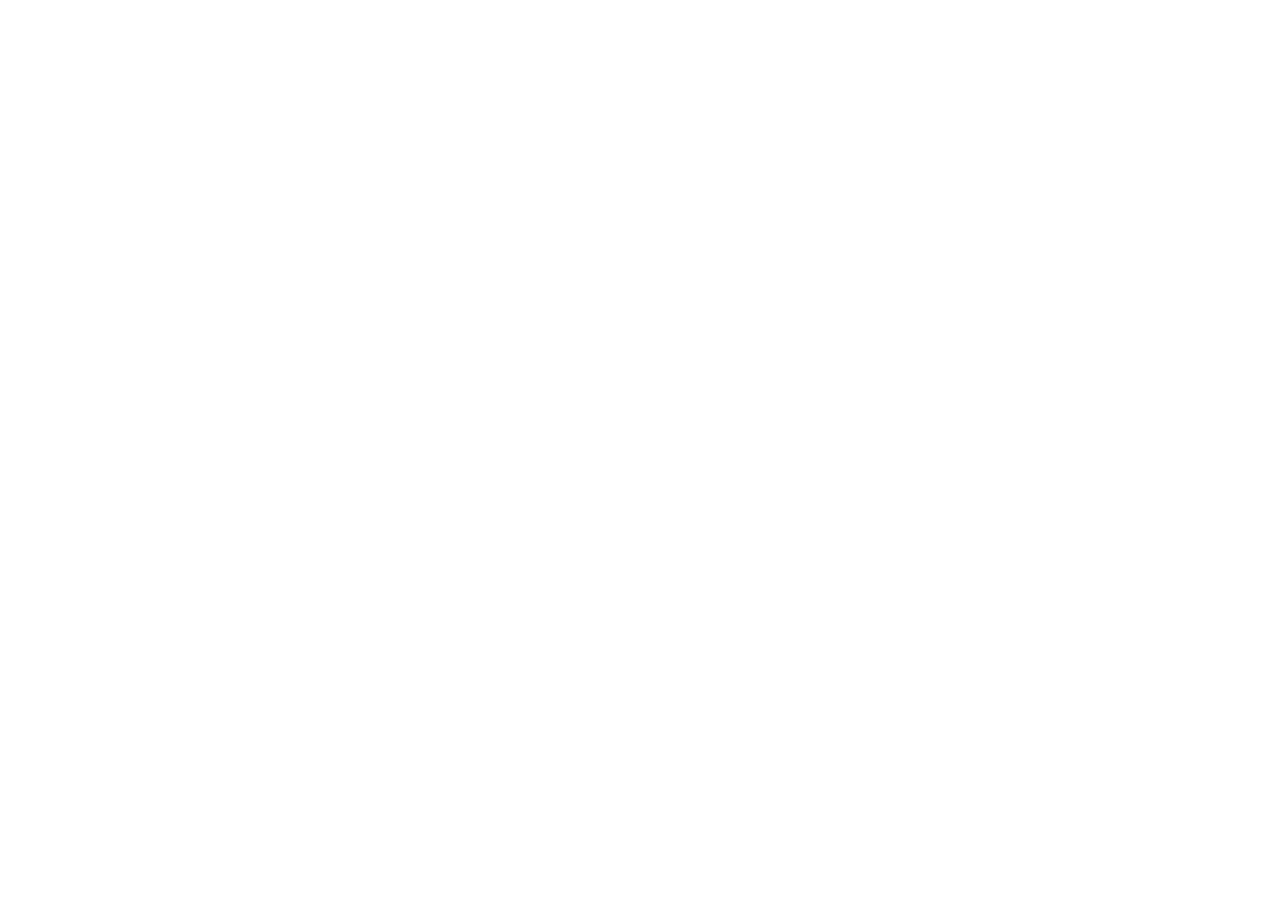
==== modelo.html @ 525de73e "pronto é quando esta no ar!" ====
<!DOCTYPE html>
<html lang="pt-br">

<head>
    <meta charset="UTF-8">

    <!-- TAG DO MEU SITE-->
    <meta name="viewport" content="width=device-width, initial-scale=1.0">
    <meta name="description" content="Esse é uma pagina modelo">
    <meta name="keywords" content="sites,web desenvolvimento backend">
    <meta name="author" content="Samuel Moysés">
    <title>HOME: Titulo Principal</title>

    <!-- ICONE DO MEU SITE-->
    <link rel="icon" href="https://cdn.saopaulofc.net/2022/09/bra_sp_sao-paulo_1985oficial.png" type="image/x-icon">

</head>

<body>
    <div> </div>
</body>

</html>
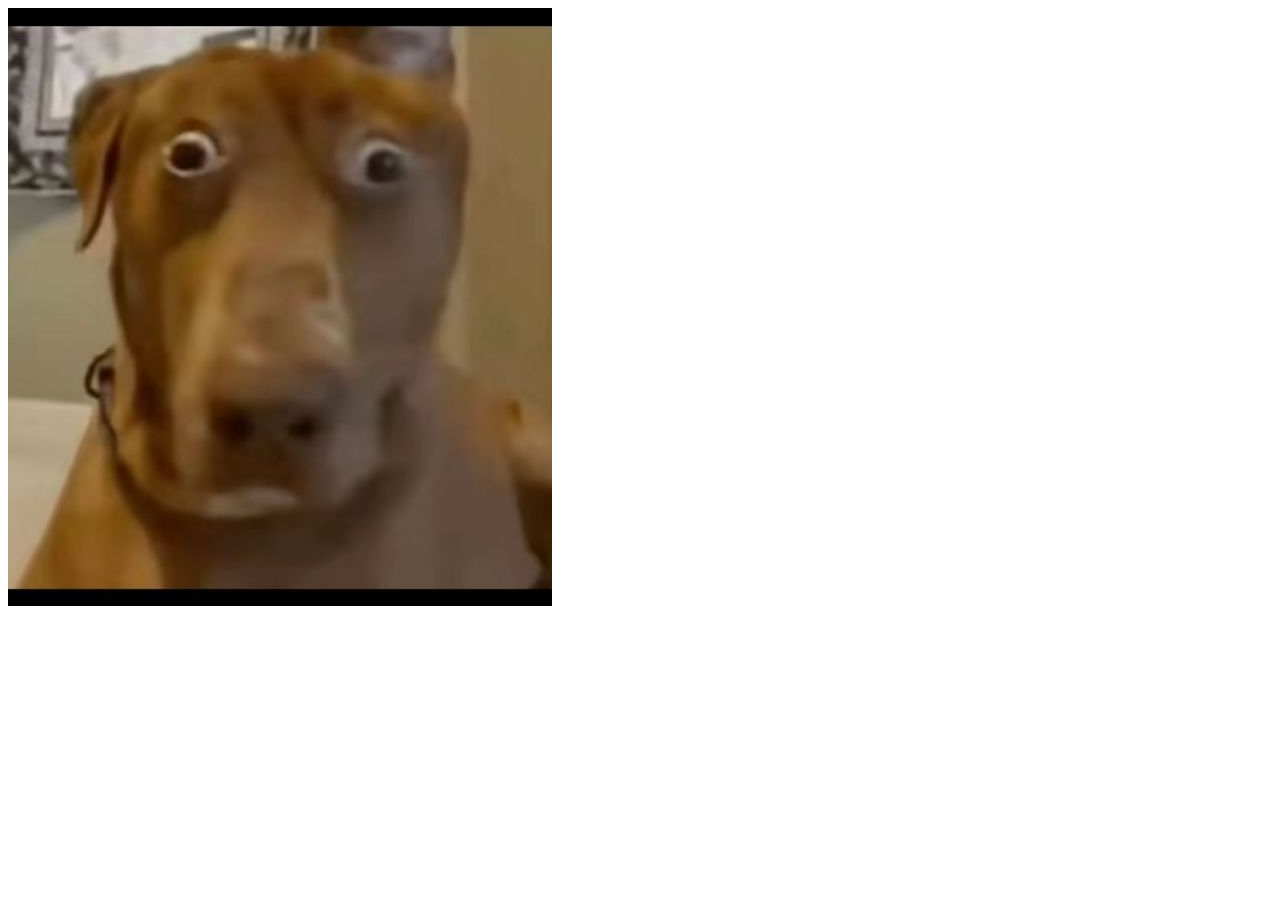
==== commit fa089074: "pronto para usar!" ====
--- a/modelo.html
+++ b/modelo.html
@@ -6,9 +6,16 @@
 
     <!-- TAG DO MEU SITE-->
     <meta name="viewport" content="width=device-width, initial-scale=1.0">
+
     <meta name="description" content="Esse é uma pagina modelo">
+
     <meta name="keywords" content="sites,web desenvolvimento backend">
+
     <meta name="author" content="Samuel Moysés">
+
+    <link rel="stylesheet" href="style.css">
+
+
     <title>HOME: Titulo Principal</title>
 
     <!-- ICONE DO MEU SITE-->
@@ -18,6 +25,7 @@
 
 <body>
     <div> </div>
+    <img src="/dog.jpg" alt="Cachorro">
 </body>
 
 </html>
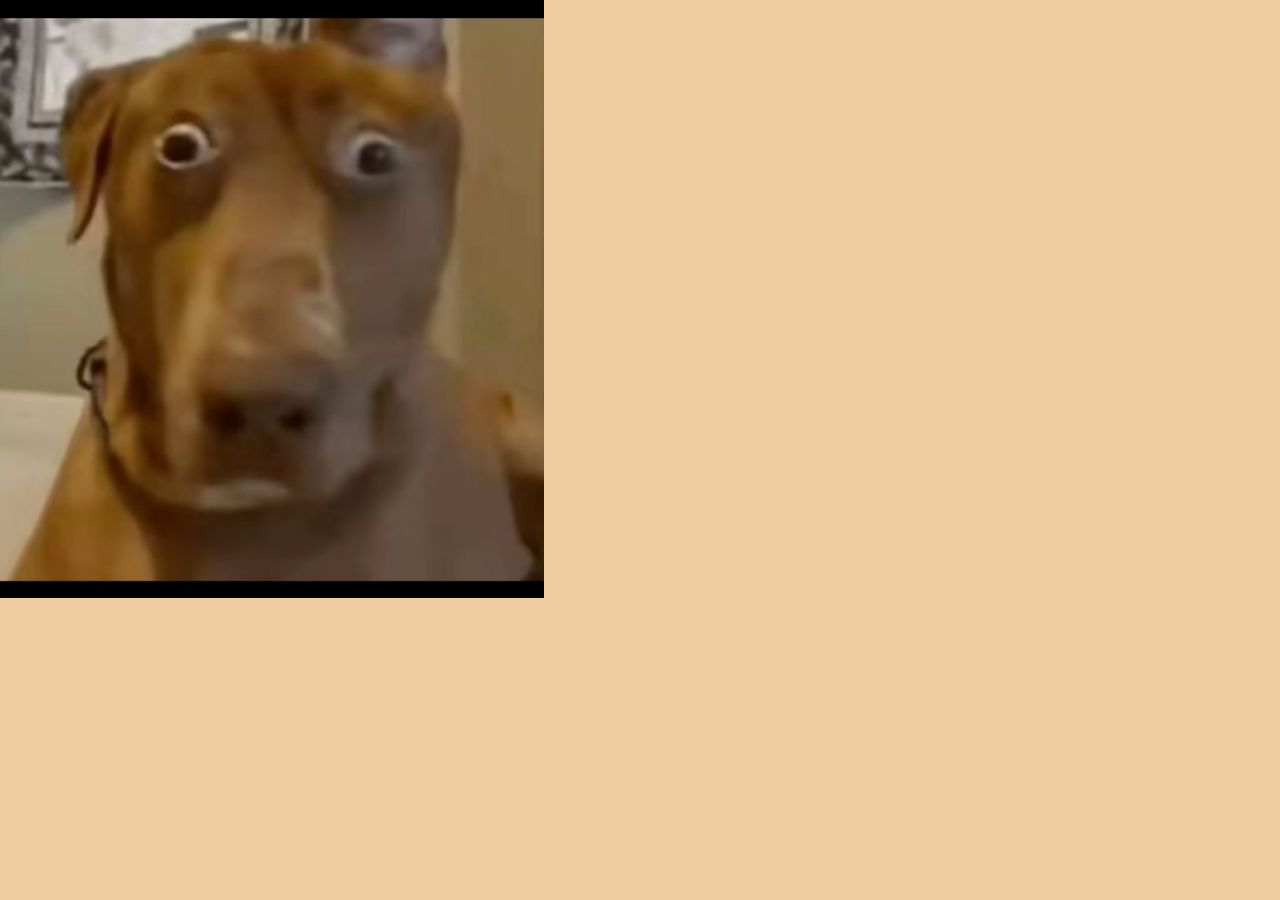
==== commit dfb9a1a9: "testando!" ====
--- a/modelo.html
+++ b/modelo.html
@@ -13,7 +13,7 @@
 
     <meta name="author" content="Samuel Moysés">
 
-    <link rel="stylesheet" href="style.css">
+    <link rel="stylesheet" href="../css/estilos.css">
 
 
     <title>HOME: Titulo Principal</title>
@@ -25,7 +25,7 @@
 
 <body>
     <div> </div>
-    <img src="/dog.jpg" alt="Cachorro">
+    <img src="img/dog.jpg" alt="Cachorro">
 </body>
 
 </html>
--- a/css/estilos.css
+++ b/css/estilos.css
@@ -0,0 +1,35 @@
+@charset "UTF-8";
+
+@import"reset.css";
+
+
+body{
+    background-color: rgb(240, 205, 161);
+}
+
+header{
+    background-color: rgb(21, 250, 250);
+    padding: 10px 0;
+}
+
+ul{
+ list-style: none;
+}
+
+ul li{
+    display: inline-block;
+    padding:  10px;
+    background-color: rgb(15, 199, 128);
+}
+
+ul li:hover{
+    background-color: blueviolet;
+
+}
+
+
+ul li a {
+    text-decoration: none;
+    text-transform: uppercase;
+    color: pink;
+}
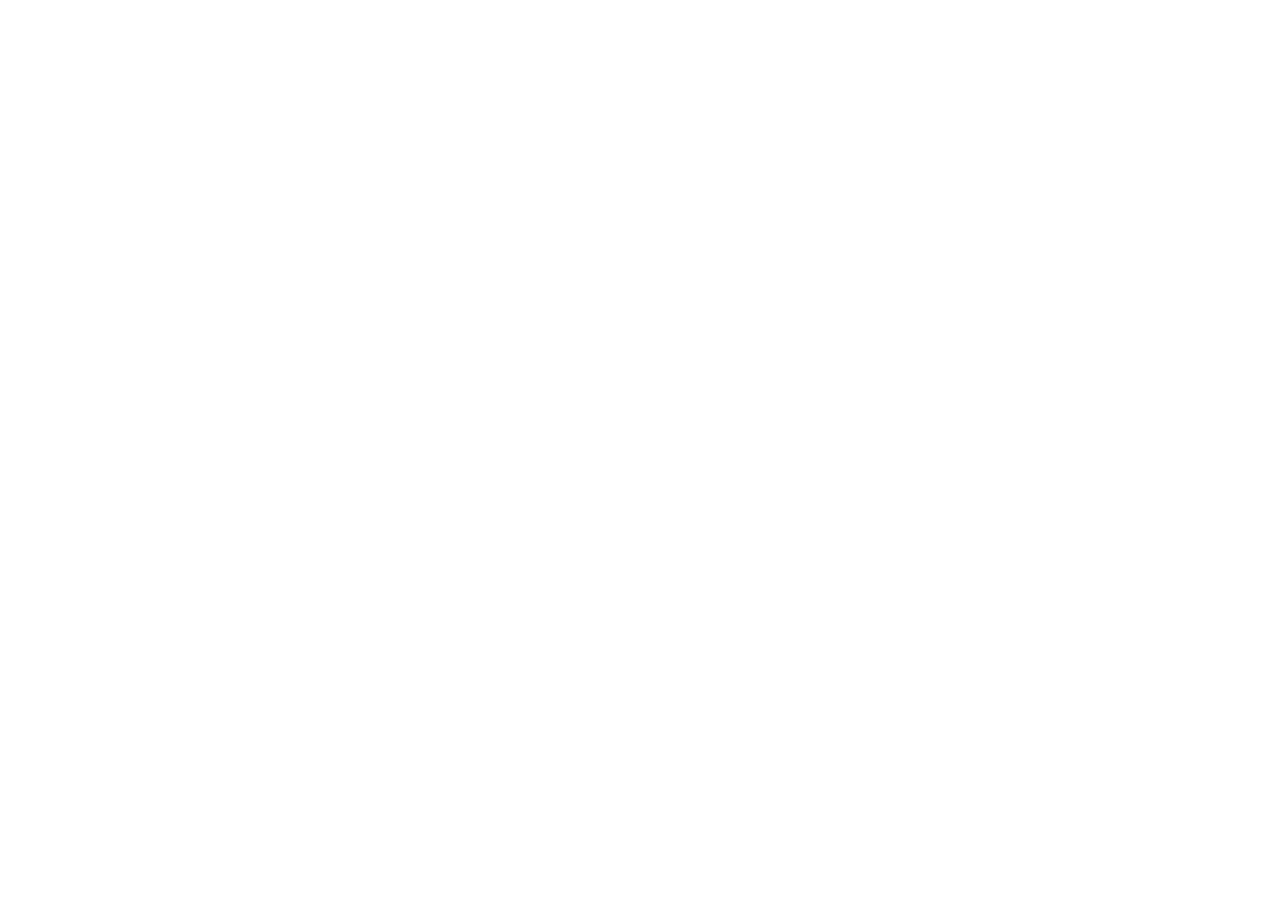
==== commit 6520ab95: "updatre!" ====
--- a/modelo.html
+++ b/modelo.html
@@ -1,31 +1,11 @@
 <!DOCTYPE html>
-<html lang="pt-br">
-
+<html lang="en">
 <head>
     <meta charset="UTF-8">
-
-    <!-- TAG DO MEU SITE-->
     <meta name="viewport" content="width=device-width, initial-scale=1.0">
-
-    <meta name="description" content="Esse é uma pagina modelo">
-
-    <meta name="keywords" content="sites,web desenvolvimento backend">
-
-    <meta name="author" content="Samuel Moysés">
-
-    <link rel="stylesheet" href="../css/estilos.css">
-
-
-    <title>HOME: Titulo Principal</title>
-
-    <!-- ICONE DO MEU SITE-->
-    <link rel="icon" href="https://cdn.saopaulofc.net/2022/09/bra_sp_sao-paulo_1985oficial.png" type="image/x-icon">
-
+    <title>Document</title>
 </head>
-
 <body>
-    <div> </div>
-    <img src="img/dog.jpg" alt="Cachorro">
+    
 </body>
-
 </html>
